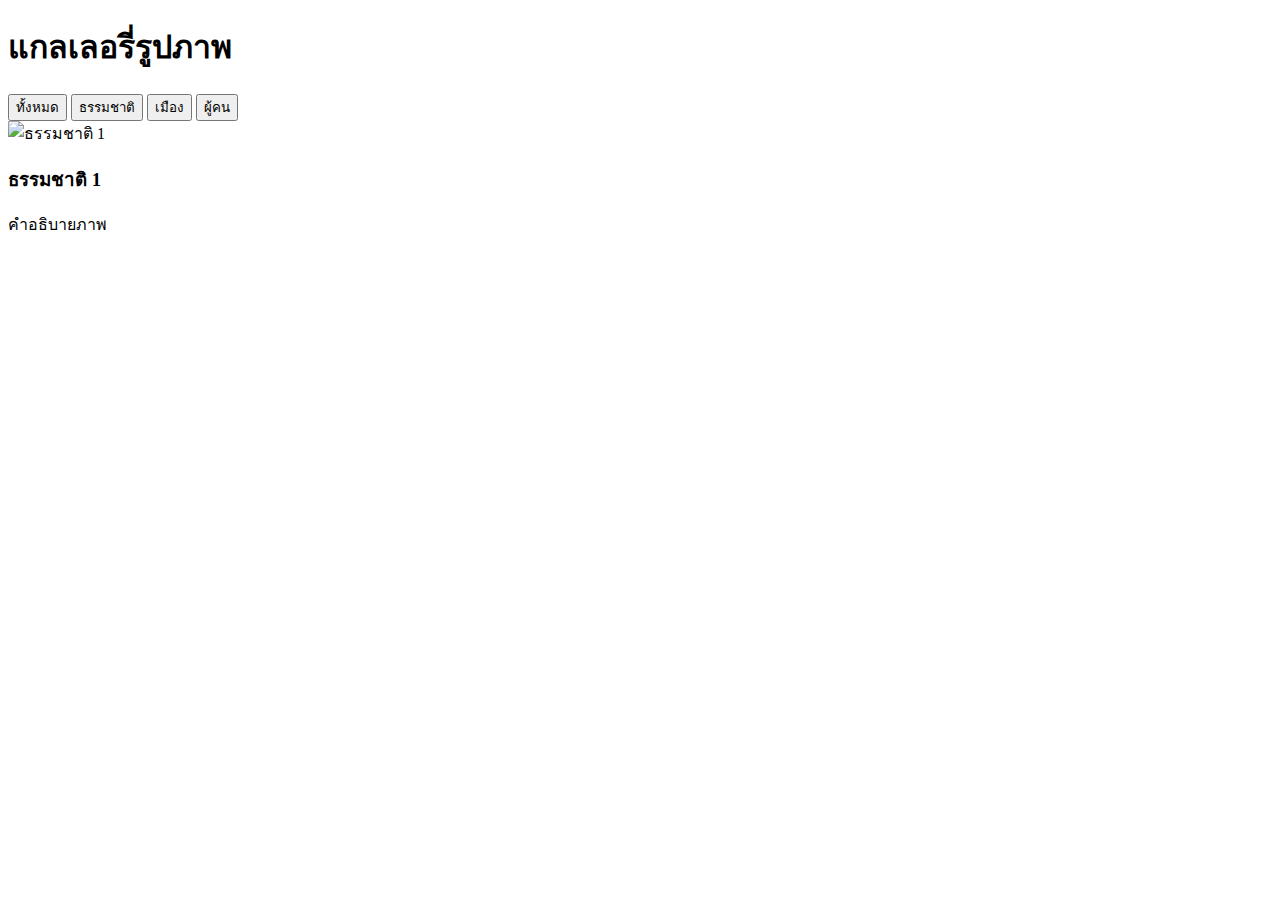
==== gallery.html @ 47f62324 "สรางโครงสราง HTML ส าหรบแกลเลอร" ====
<!-- gallery.html -->
<!DOCTYPE html>
<html lang="th">
<head>
 <meta charset="UTF-8">
 <meta name="viewport" content="width=device-width, initial-scale=1.0">
 <title>แกลเลอรี่รูปภาพ</title>
 <link rel="stylesheet" href="css/styles-gallery.css">
</head>
<body>
 <header class="header">
 <h1>แกลเลอรี่รูปภาพ</h1>
 <nav class="filters">
 <button class="filter-btn active" data-filter="all">ทั้งหมด</button>
 <button class="filter-btn" data-filter="nature">ธรรมชาติ</button>
 <button class="filter-btn" data-filter="city">เมือง</button>
 <button class="filter-btn" data-filter="people">ผู้คน</button>
 </nav>
 </header>
 <main class="gallery">
 <div class="gallery-item nature">
 <img src="https://images.unsplash.com/photo-1506905925346-21bda4d32df4
" alt="ธรรมชาติ 1">
 <div class="overlay">
 <h3>ธรรมชาติ 1</h3>
 <p>คําอธิบายภาพ</p>
 </div>
 </div>
 <!-- เพิ่มรูปภาพอื่นๆ ในลักษณะเดียวกัน -->
 </main>
</body>
</html>
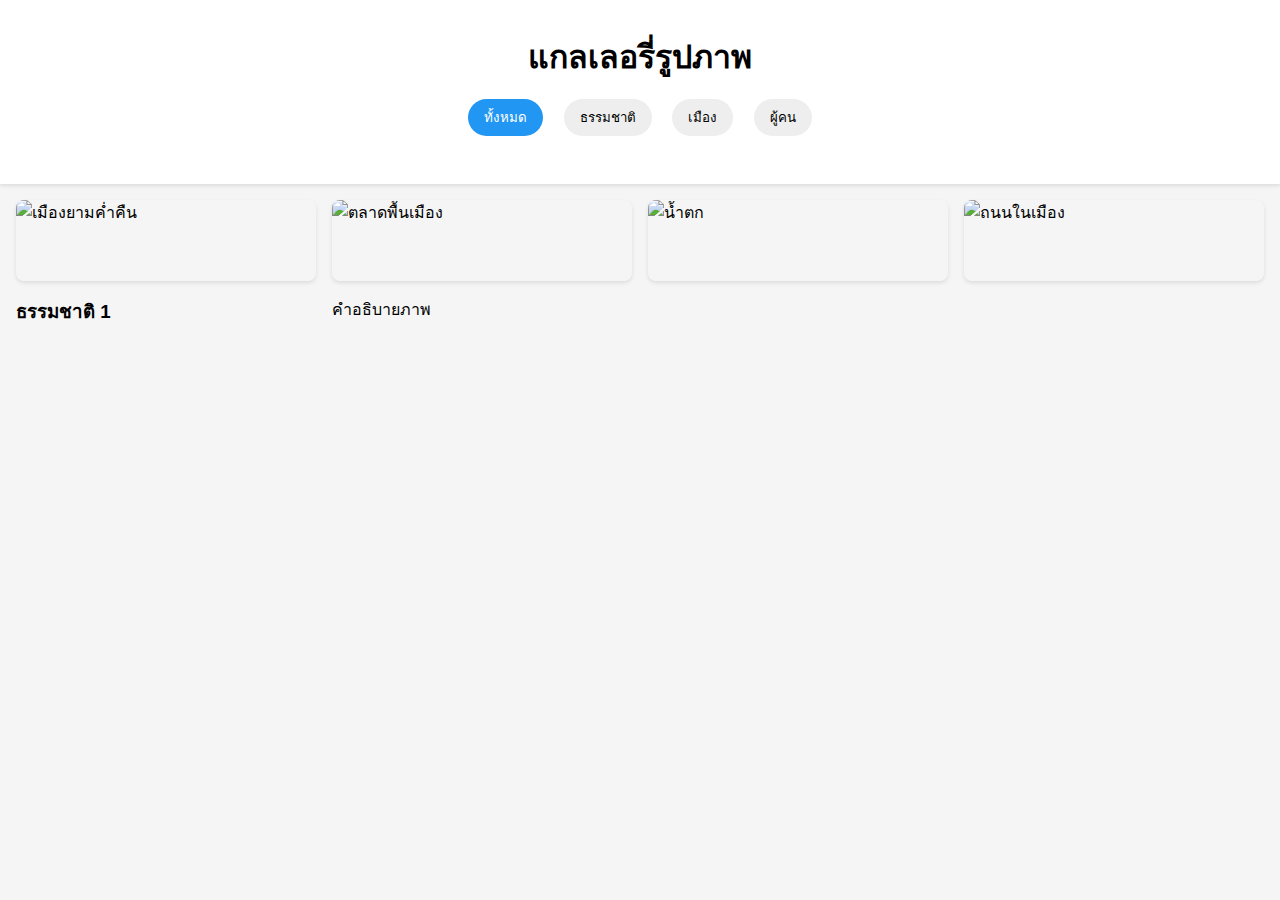
==== commit fd19278e: "เพมรปภาพและ Lazy Loading" ====
--- a/gallery.html
+++ b/gallery.html
@@ -18,10 +18,47 @@
  </nav>
  </header>
  <main class="gallery">
- <div class="gallery-item nature">
- <img src="https://images.unsplash.com/photo-1506905925346-21bda4d32df4
-" alt="ธรรมชาติ 1">
- <div class="overlay">
+ <!-- เพิ่มใน index.html -->
+ <div class="gallery-item city">
+    <img
+    src="https://images.unsplash.com/photo-1449824913935-59a10b8d2000"
+    alt="เมืองยามคํ่าคืน"
+    />
+    <div class="overlay">
+    <h3>เมืองยามคํ่าคืน</h3>
+    <p>แสงไฟระยิบระยับในเมืองใหญ่</p>
+    </div>
+    </div>
+    <div class="gallery-item people">
+    <img
+    src="https://images.unsplash.com/photo-1517457373958-b7bdd4587205"
+    alt="ตลาดพื้นเมือง"
+    />
+    <div class="overlay">
+    <h3>ตลาดพื้นเมือง</h3>
+    <p>วิถีชวิตในตลาดท ้องถิ่น ี </p>
+    </div>
+    </div>
+    <div class="gallery-item nature">
+    <img
+    src="https://images.unsplash.com/photo-1432405972618-c60b0225b8f9"
+    alt="นํ้าตก"
+    />
+    <div class="overlay">
+    <h3>นํ้าตก</h3>
+    <p>นํ้าตกท่ามกลางธรรมชาติ</p>
+    </div>
+    </div>
+    <div class="gallery-item city">
+    <img
+    src="https://images.unsplash.com/photo-1444723121867-7a241cacace9"
+    alt="ถนนในเมือง"
+    />
+    <div class="overlay">
+    <h3>ถนนในเมือง</h3>
+    <p>การจราจรและชวิตในเมือง ี </p>
+    </div>
+    </div>
  <h3>ธรรมชาติ 1</h3>
  <p>คําอธิบายภาพ</p>
  </div>
--- a/css/styles-gallery.css
+++ b/css/styles-gallery.css
@@ -0,0 +1,83 @@
+/* styles-gallery.css */
+* {
+    margin: 0;
+    padding: 0;
+    box-sizing: border-box;
+   }
+   body {
+    font-family: -apple-system, BlinkMacSystemFont, 'Segoe UI', Roboto, sans-serif;
+    line-height: 1.6;
+    background: #f5f5f5;
+   }
+   .header {
+    text-align: center;
+    padding: 2rem;
+    background: white;
+    box-shadow: 0 2px 4px rgba(0,0,0,0.1);
+   }
+   .filters {
+    margin: 1rem 0;
+   }
+   .filter-btn {
+    padding: 0.5rem 1rem;
+    margin: 0 0.5rem;
+    border: none;
+    border-radius: 25px;
+    background: #eee;
+    cursor: pointer;
+    transition: all 0.3s ease;
+   }
+   .filter-btn.active {
+    background: #2196F3;
+    color: white;
+   }
+   .gallery {
+    display: grid;
+    grid-template-columns: repeat(auto-fill, minmax(300px, 1fr));
+    gap: 1rem;
+    padding: 1rem;
+   }
+   .gallery-item {
+    position: relative;
+    overflow: hidden;
+    border-radius: 8px;
+    box-shadow: 0 2px 4px rgba(0,0,0,0.1);
+   }
+   .gallery-item img {
+    width: 100%;
+    height: 100%;
+    object-fit: cover;
+    display: block;
+   }
+
+   /* สําหรับแท็บเล็ต */
+@media (max-width: 768px) {
+    .gallery {
+    grid-template-columns: repeat(2, 1fr);
+    }
+   
+    .filters {
+    display: flex;
+    flex-wrap: wrap;
+    justify-content: center;
+    gap: 0.5rem;
+    }
+   
+    .filter-btn {
+    flex: 0 1 calc(50% - 1rem);
+    }
+   }
+   /* สําหรับมือถือ */
+   @media (max-width: 480px) {
+    .gallery {
+    grid-template-columns: 1fr;
+    }
+   
+    .filter-btn {
+    flex: 1 1 100%;
+    }
+   
+    .header h1 {
+    font-size: 1.5rem;
+    }
+   }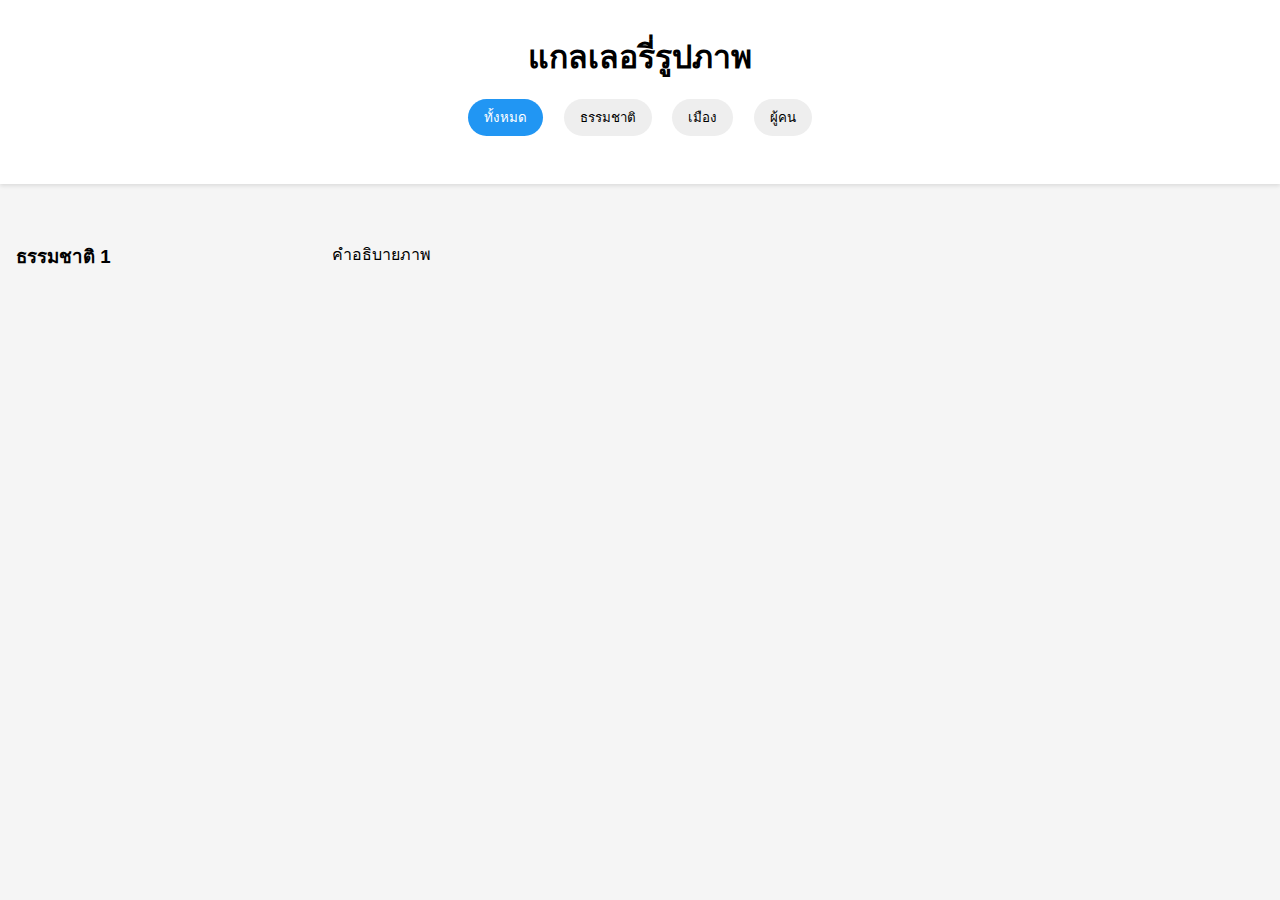
==== commit 255f485c: "เชอมตอ  JavaScript" ====
--- a/gallery.html
+++ b/gallery.html
@@ -65,5 +65,6 @@
  </div>
  <!-- เพิ่มรูปภาพอื่นๆ ในลักษณะเดียวกัน -->
  </main>
+ <script src="js/script.js"></script>
 </body>
 </html>--- a/css/styles-gallery.css
+++ b/css/styles-gallery.css
@@ -80,4 +80,32 @@
     .header h1 {
     font-size: 1.5rem;
     }
-   }+   }
+
+   /* เพิ่มใน styles.css */
+.overlay {
+    position: absolute;
+    bottom: 0;
+    left: 0;
+    right: 0;
+    background: rgba(0,0,0,0.7);
+    color: white;
+    padding: 1rem;
+    transform: translateY(100%);
+    transition: transform 0.3s ease;
+   }
+   .gallery-item:hover .overlay {
+    transform: translateY(0);
+   }
+   @keyframes fadeIn {
+    from { opacity: 0; }
+    to { opacity: 1; }
+   }
+   .gallery-item {
+    opacity: 0;
+    animation: fadeIn 0.5s ease-out forwards;
+   }
+   .gallery-item:nth-child(1) { animation-delay: 0.1s; }
+   .gallery-item:nth-child(2) { animation-delay: 0.2s; }
+   .gallery-item:nth-child(3) { animation-delay: 0.3s; }
+   /* และอื่นๆ */